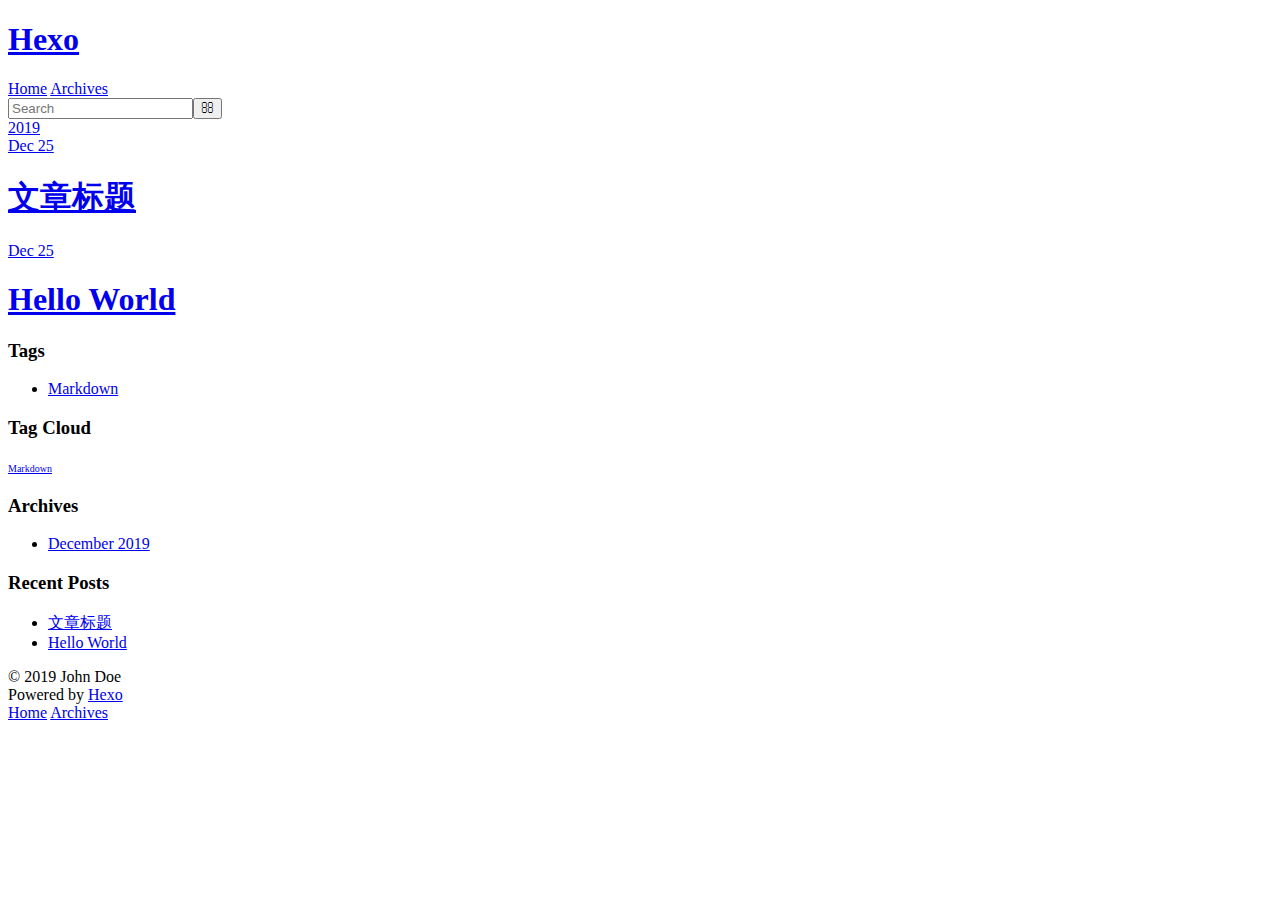
==== archives/index.html @ e7366631 "Site updated: 2019-12-25 13:35:30" ====
<!DOCTYPE html>
<html>
<head>
  <meta charset="utf-8">
  

  
  <title>Archives | Hexo</title>
  <meta name="viewport" content="width=device-width, initial-scale=1, maximum-scale=1">
  <meta property="og:type" content="website">
<meta property="og:title" content="Hexo">
<meta property="og:url" content="http://yoursite.com/archives/index.html">
<meta property="og:site_name" content="Hexo">
<meta property="og:locale" content="en_US">
<meta property="article:author" content="John Doe">
<meta name="twitter:card" content="summary">
  
    <link rel="alternate" href="/atom.xml" title="Hexo" type="application/atom+xml">
  
  
    <link rel="icon" href="/favicon.png">
  
  
    <link href="//fonts.googleapis.com/css?family=Source+Code+Pro" rel="stylesheet" type="text/css">
  
  
<link rel="stylesheet" href="/css/style.css">

<meta name="generator" content="Hexo 4.2.0"></head>

<body>
  <div id="container">
    <div id="wrap">
      <header id="header">
  <div id="banner"></div>
  <div id="header-outer" class="outer">
    <div id="header-title" class="inner">
      <h1 id="logo-wrap">
        <a href="/" id="logo">Hexo</a>
      </h1>
      
    </div>
    <div id="header-inner" class="inner">
      <nav id="main-nav">
        <a id="main-nav-toggle" class="nav-icon"></a>
        
          <a class="main-nav-link" href="/">Home</a>
        
          <a class="main-nav-link" href="/archives">Archives</a>
        
      </nav>
      <nav id="sub-nav">
        
          <a id="nav-rss-link" class="nav-icon" href="/atom.xml" title="RSS Feed"></a>
        
        <a id="nav-search-btn" class="nav-icon" title="Search"></a>
      </nav>
      <div id="search-form-wrap">
        <form action="//google.com/search" method="get" accept-charset="UTF-8" class="search-form"><input type="search" name="q" class="search-form-input" placeholder="Search"><button type="submit" class="search-form-submit">&#xF002;</button><input type="hidden" name="sitesearch" value="http://yoursite.com"></form>
      </div>
    </div>
  </div>
</header>
      <div class="outer">
        <section id="main">
  
  
    
    
      
      
      <section class="archives-wrap">
        <div class="archive-year-wrap">
          <a href="/archives/2019" class="archive-year">2019</a>
        </div>
        <div class="archives">
    
    <article class="archive-article archive-type-post">
  <div class="archive-article-inner">
    <header class="archive-article-header">
      <a href="/2019/12/25/%E6%96%87%E7%AB%A0%E6%A0%87%E9%A2%98/" class="archive-article-date">
  <time datetime="2019-12-25T21:21:12.000Z" itemprop="datePublished">Dec 25</time>
</a>
      
  
    <h1 itemprop="name">
      <a class="archive-article-title" href="/2019/12/25/%E6%96%87%E7%AB%A0%E6%A0%87%E9%A2%98/">文章标题</a>
    </h1>
  

    </header>
  </div>
</article>
  
    
    
    <article class="archive-article archive-type-post">
  <div class="archive-article-inner">
    <header class="archive-article-header">
      <a href="/2019/12/25/hello-world/" class="archive-article-date">
  <time datetime="2019-12-25T20:47:39.659Z" itemprop="datePublished">Dec 25</time>
</a>
      
  
    <h1 itemprop="name">
      <a class="archive-article-title" href="/2019/12/25/hello-world/">Hello World</a>
    </h1>
  

    </header>
  </div>
</article>
  
  
    </div></section>
  


</section>
        
          <aside id="sidebar">
  
    

  
    
  <div class="widget-wrap">
    <h3 class="widget-title">Tags</h3>
    <div class="widget">
      <ul class="tag-list" itemprop="keywords"><li class="tag-list-item"><a class="tag-list-link" href="/tags/Markdown/" rel="tag">Markdown</a></li></ul>
    </div>
  </div>


  
    
  <div class="widget-wrap">
    <h3 class="widget-title">Tag Cloud</h3>
    <div class="widget tagcloud">
      <a href="/tags/Markdown/" style="font-size: 10px;">Markdown</a>
    </div>
  </div>

  
    
  <div class="widget-wrap">
    <h3 class="widget-title">Archives</h3>
    <div class="widget">
      <ul class="archive-list"><li class="archive-list-item"><a class="archive-list-link" href="/archives/2019/12/">December 2019</a></li></ul>
    </div>
  </div>


  
    
  <div class="widget-wrap">
    <h3 class="widget-title">Recent Posts</h3>
    <div class="widget">
      <ul>
        
          <li>
            <a href="/2019/12/25/%E6%96%87%E7%AB%A0%E6%A0%87%E9%A2%98/">文章标题</a>
          </li>
        
          <li>
            <a href="/2019/12/25/hello-world/">Hello World</a>
          </li>
        
      </ul>
    </div>
  </div>

  
</aside>
        
      </div>
      <footer id="footer">
  
  <div class="outer">
    <div id="footer-info" class="inner">
      &copy; 2019 John Doe<br>
      Powered by <a href="http://hexo.io/" target="_blank">Hexo</a>
    </div>
  </div>
</footer>
    </div>
    <nav id="mobile-nav">
  
    <a href="/" class="mobile-nav-link">Home</a>
  
    <a href="/archives" class="mobile-nav-link">Archives</a>
  
</nav>
    

<script src="//ajax.googleapis.com/ajax/libs/jquery/2.0.3/jquery.min.js"></script>


  
<link rel="stylesheet" href="/fancybox/jquery.fancybox.css">

  
<script src="/fancybox/jquery.fancybox.pack.js"></script>




<script src="/js/script.js"></script>




  </div>
</body>
</html>
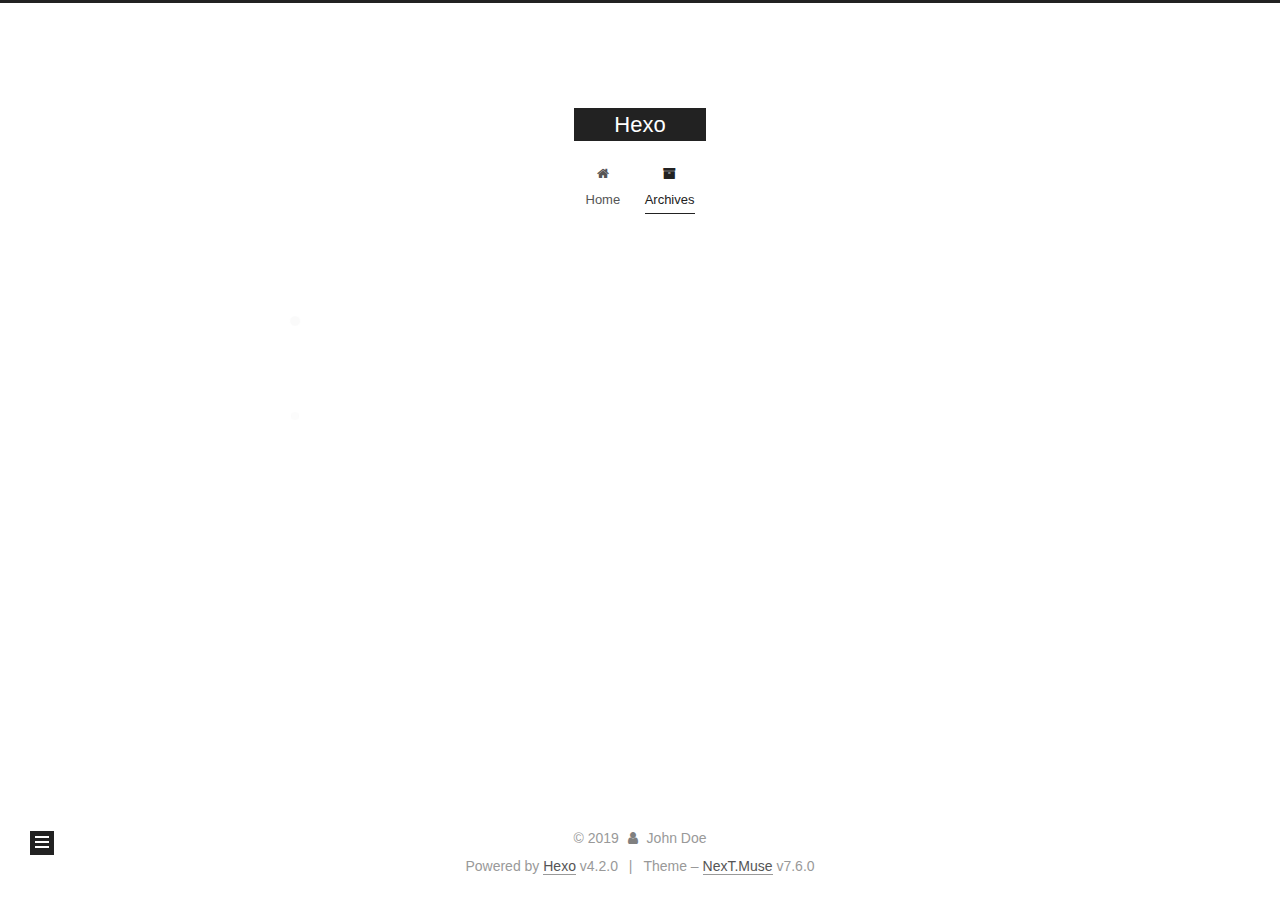
==== commit f74f28cd: "Site updated: 2019-12-25 22:09:09" ====
--- a/archives/index.html
+++ b/archives/index.html
@@ -1,12 +1,51 @@
 <!DOCTYPE html>
-<html>
+<html lang="en">
 <head>
-  <meta charset="utf-8">
-  
-
-  
-  <title>Archives | Hexo</title>
-  <meta name="viewport" content="width=device-width, initial-scale=1, maximum-scale=1">
+  <meta charset="UTF-8">
+<meta name="viewport" content="width=device-width, initial-scale=1, maximum-scale=2">
+<meta name="theme-color" content="#222">
+<meta name="generator" content="Hexo 4.2.0">
+  <link rel="apple-touch-icon" sizes="180x180" href="/images/apple-touch-icon-next.png">
+  <link rel="icon" type="image/png" sizes="32x32" href="/images/favicon-32x32-next.png">
+  <link rel="icon" type="image/png" sizes="16x16" href="/images/favicon-16x16-next.png">
+  <link rel="mask-icon" href="/images/logo.svg" color="#222">
+
+<link rel="stylesheet" href="/css/main.css">
+
+
+<link rel="stylesheet" href="/lib/font-awesome/css/font-awesome.min.css">
+
+
+<script id="hexo-configurations">
+  var NexT = window.NexT || {};
+  var CONFIG = {
+    hostname: new URL('http://yoursite.com').hostname,
+    root: '/',
+    scheme: 'Muse',
+    version: '7.6.0',
+    exturl: false,
+    sidebar: {"position":"left","display":"post","padding":18,"offset":12,"onmobile":false},
+    copycode: {"enable":false,"show_result":false,"style":null},
+    back2top: {"enable":true,"sidebar":false,"scrollpercent":false},
+    bookmark: {"enable":false,"color":"#222","save":"auto"},
+    fancybox: false,
+    mediumzoom: false,
+    lazyload: false,
+    pangu: false,
+    comments: {"style":"tabs","active":null,"storage":true,"lazyload":false,"nav":null},
+    algolia: {
+      appID: '',
+      apiKey: '',
+      indexName: '',
+      hits: {"per_page":10},
+      labels: {"input_placeholder":"Search for Posts","hits_empty":"We didn't find any results for the search: ${query}","hits_stats":"${hits} results found in ${time} ms"}
+    },
+    localsearch: {"enable":false,"trigger":"auto","top_n_per_article":1,"unescape":false,"preload":false},
+    path: '',
+    motion: {"enable":true,"async":false,"transition":{"post_block":"fadeIn","post_header":"slideDownIn","post_body":"slideDownIn","coll_header":"slideLeftIn","sidebar":"slideUpIn"}}
+  };
+</script>
+
   <meta property="og:type" content="website">
 <meta property="og:title" content="Hexo">
 <meta property="og:url" content="http://yoursite.com/archives/index.html">
@@ -14,202 +53,331 @@
 <meta property="og:locale" content="en_US">
 <meta property="article:author" content="John Doe">
 <meta name="twitter:card" content="summary">
-  
-    <link rel="alternate" href="/atom.xml" title="Hexo" type="application/atom+xml">
-  
-  
-    <link rel="icon" href="/favicon.png">
-  
-  
-    <link href="//fonts.googleapis.com/css?family=Source+Code+Pro" rel="stylesheet" type="text/css">
-  
-  
-<link rel="stylesheet" href="/css/style.css">
-
-<meta name="generator" content="Hexo 4.2.0"></head>
-
-<body>
-  <div id="container">
-    <div id="wrap">
-      <header id="header">
-  <div id="banner"></div>
-  <div id="header-outer" class="outer">
-    <div id="header-title" class="inner">
-      <h1 id="logo-wrap">
-        <a href="/" id="logo">Hexo</a>
-      </h1>
+
+<link rel="canonical" href="http://yoursite.com/archives/">
+
+
+<script id="page-configurations">
+  // https://hexo.io/docs/variables.html
+  CONFIG.page = {
+    sidebar: "",
+    isHome: false,
+    isPost: false
+  };
+</script>
+
+  <title>Archive | Hexo</title>
+  
+
+
+
+
+
+
+  <noscript>
+  <style>
+  .use-motion .brand,
+  .use-motion .menu-item,
+  .sidebar-inner,
+  .use-motion .post-block,
+  .use-motion .pagination,
+  .use-motion .comments,
+  .use-motion .post-header,
+  .use-motion .post-body,
+  .use-motion .collection-header { opacity: initial; }
+
+  .use-motion .site-title,
+  .use-motion .site-subtitle {
+    opacity: initial;
+    top: initial;
+  }
+
+  .use-motion .logo-line-before i { left: initial; }
+  .use-motion .logo-line-after i { right: initial; }
+  </style>
+</noscript>
+
+</head>
+
+<body itemscope itemtype="http://schema.org/WebPage">
+  <div class="container use-motion">
+    <div class="headband"></div>
+
+    <header class="header" itemscope itemtype="http://schema.org/WPHeader">
+      <div class="header-inner"><div class="site-brand-container">
+  <div class="site-meta">
+
+    <div>
+      <a href="/" class="brand" rel="start">
+        <span class="logo-line-before"><i></i></span>
+        <span class="site-title">Hexo</span>
+        <span class="logo-line-after"><i></i></span>
+      </a>
+    </div>
+  </div>
+
+  <div class="site-nav-toggle">
+    <div class="toggle" aria-label="Toggle navigation bar">
+      <span class="toggle-line toggle-line-first"></span>
+      <span class="toggle-line toggle-line-middle"></span>
+      <span class="toggle-line toggle-line-last"></span>
+    </div>
+  </div>
+</div>
+
+
+<nav class="site-nav">
+  
+  <ul id="menu" class="menu">
+        <li class="menu-item menu-item-home">
+
+    <a href="/" rel="section"><i class="fa fa-fw fa-home"></i>Home</a>
+
+  </li>
+        <li class="menu-item menu-item-archives">
+
+    <a href="/archives/" rel="section"><i class="fa fa-fw fa-archive"></i>Archives</a>
+
+  </li>
+  </ul>
+
+</nav>
+</div>
+    </header>
+
+    
+  <div class="back-to-top">
+    <i class="fa fa-arrow-up"></i>
+    <span>0%</span>
+  </div>
+
+
+    <main class="main">
+      <div class="main-inner">
+        <div class="content-wrap">
+          
+
+          <div class="content">
+            
+
+  
+  
+  
+  <div class="post-block">
+    <div class="posts-collapse">
+      <div class="collection-title">
+        <span class="collection-header">Um..! 2 posts in total. Keep on posting.</span>
+      </div>
+
       
-    </div>
-    <div id="header-inner" class="inner">
-      <nav id="main-nav">
-        <a id="main-nav-toggle" class="nav-icon"></a>
+    <div class="collection-year">
+      <h1 class="collection-header">2019</h1>
+    </div>
+
+  <article itemscope itemtype="http://schema.org/Article">
+    <header class="post-header">
+
+      <div class="post-meta">
+        <time itemprop="dateCreated"
+              datetime="2019-12-25T13:21:12-08:00"
+              content="2019-12-25">
+          12-25
+        </time>
+      </div>
+
+      <h2 class="post-title">
+          <a class="post-title-link" href="/2019/12/25/%E6%96%87%E7%AB%A0%E6%A0%87%E9%A2%98/" itemprop="url">
+            <span itemprop="name">文章标题</span>
+          </a>
+      </h2>
+
+    </header>
+  </article>
+
+  <article itemscope itemtype="http://schema.org/Article">
+    <header class="post-header">
+
+      <div class="post-meta">
+        <time itemprop="dateCreated"
+              datetime="2019-12-25T12:47:39-08:00"
+              content="2019-12-25">
+          12-25
+        </time>
+      </div>
+
+      <h2 class="post-title">
+          <a class="post-title-link" href="/2019/12/25/hello-world/" itemprop="url">
+            <span itemprop="name">Hello World</span>
+          </a>
+      </h2>
+
+    </header>
+  </article>
+
+
+    </div>
+  </div>
+  
+  
+  
+
+  
+
+
+
+          </div>
+          
+
+<script>
+  window.addEventListener('tabs:register', () => {
+    let activeClass = CONFIG.comments.activeClass;
+    if (CONFIG.comments.storage) {
+      activeClass = localStorage.getItem('comments_active') || activeClass;
+    }
+    if (activeClass) {
+      let activeTab = document.querySelector(`a[href="#comment-${activeClass}"]`);
+      if (activeTab) {
+        activeTab.click();
+      }
+    }
+  });
+  if (CONFIG.comments.storage) {
+    window.addEventListener('tabs:click', event => {
+      if (!event.target.matches('.tabs-comment .tab-content .tab-pane')) return;
+      let commentClass = event.target.classList[1];
+      localStorage.setItem('comments_active', commentClass);
+    });
+  }
+</script>
+
+        </div>
+          
+  
+  <div class="toggle sidebar-toggle">
+    <span class="toggle-line toggle-line-first"></span>
+    <span class="toggle-line toggle-line-middle"></span>
+    <span class="toggle-line toggle-line-last"></span>
+  </div>
+
+  <aside class="sidebar">
+    <div class="sidebar-inner">
+
+      <ul class="sidebar-nav motion-element">
+        <li class="sidebar-nav-toc">
+          Table of Contents
+        </li>
+        <li class="sidebar-nav-overview">
+          Overview
+        </li>
+      </ul>
+
+      <!--noindex-->
+      <div class="post-toc-wrap sidebar-panel">
+      </div>
+      <!--/noindex-->
+
+      <div class="site-overview-wrap sidebar-panel">
+        <div class="site-author motion-element" itemprop="author" itemscope itemtype="http://schema.org/Person">
+  <p class="site-author-name" itemprop="name">John Doe</p>
+  <div class="site-description" itemprop="description"></div>
+</div>
+<div class="site-state-wrap motion-element">
+  <nav class="site-state">
+      <div class="site-state-item site-state-posts">
+          <a href="/archives/">
         
-          <a class="main-nav-link" href="/">Home</a>
+          <span class="site-state-item-count">2</span>
+          <span class="site-state-item-name">posts</span>
+        </a>
+      </div>
+      <div class="site-state-item site-state-tags">
+        <span class="site-state-item-count">1</span>
+        <span class="site-state-item-name">tags</span>
+      </div>
+  </nav>
+</div>
+
+
+
+      </div>
+
+    </div>
+  </aside>
+  <div id="sidebar-dimmer"></div>
+
+
+      </div>
+    </main>
+
+    <footer class="footer">
+      <div class="footer-inner">
         
-          <a class="main-nav-link" href="/archives">Archives</a>
+
+<div class="copyright">
+  
+  &copy; 
+  <span itemprop="copyrightYear">2019</span>
+  <span class="with-love">
+    <i class="fa fa-user"></i>
+  </span>
+  <span class="author" itemprop="copyrightHolder">John Doe</span>
+</div>
+  <div class="powered-by">Powered by <a href="https://hexo.io/" class="theme-link" rel="noopener" target="_blank">Hexo</a> v4.2.0
+  </div>
+  <span class="post-meta-divider">|</span>
+  <div class="theme-info">Theme – <a href="https://muse.theme-next.org/" class="theme-link" rel="noopener" target="_blank">NexT.Muse</a> v7.6.0
+  </div>
+
         
-      </nav>
-      <nav id="sub-nav">
-        
-          <a id="nav-rss-link" class="nav-icon" href="/atom.xml" title="RSS Feed"></a>
-        
-        <a id="nav-search-btn" class="nav-icon" title="Search"></a>
-      </nav>
-      <div id="search-form-wrap">
-        <form action="//google.com/search" method="get" accept-charset="UTF-8" class="search-form"><input type="search" name="q" class="search-form-input" placeholder="Search"><button type="submit" class="search-form-submit">&#xF002;</button><input type="hidden" name="sitesearch" value="http://yoursite.com"></form>
-      </div>
-    </div>
-  </div>
-</header>
-      <div class="outer">
-        <section id="main">
-  
-  
-    
-    
-      
-      
-      <section class="archives-wrap">
-        <div class="archive-year-wrap">
-          <a href="/archives/2019" class="archive-year">2019</a>
-        </div>
-        <div class="archives">
-    
-    <article class="archive-article archive-type-post">
-  <div class="archive-article-inner">
-    <header class="archive-article-header">
-      <a href="/2019/12/25/%E6%96%87%E7%AB%A0%E6%A0%87%E9%A2%98/" class="archive-article-date">
-  <time datetime="2019-12-25T21:21:12.000Z" itemprop="datePublished">Dec 25</time>
-</a>
-      
-  
-    <h1 itemprop="name">
-      <a class="archive-article-title" href="/2019/12/25/%E6%96%87%E7%AB%A0%E6%A0%87%E9%A2%98/">文章标题</a>
-    </h1>
-  
-
-    </header>
-  </div>
-</article>
-  
-    
-    
-    <article class="archive-article archive-type-post">
-  <div class="archive-article-inner">
-    <header class="archive-article-header">
-      <a href="/2019/12/25/hello-world/" class="archive-article-date">
-  <time datetime="2019-12-25T20:47:39.659Z" itemprop="datePublished">Dec 25</time>
-</a>
-      
-  
-    <h1 itemprop="name">
-      <a class="archive-article-title" href="/2019/12/25/hello-world/">Hello World</a>
-    </h1>
-  
-
-    </header>
-  </div>
-</article>
-  
-  
-    </div></section>
-  
-
-
-</section>
-        
-          <aside id="sidebar">
-  
-    
-
-  
-    
-  <div class="widget-wrap">
-    <h3 class="widget-title">Tags</h3>
-    <div class="widget">
-      <ul class="tag-list" itemprop="keywords"><li class="tag-list-item"><a class="tag-list-link" href="/tags/Markdown/" rel="tag">Markdown</a></li></ul>
-    </div>
-  </div>
-
-
-  
-    
-  <div class="widget-wrap">
-    <h3 class="widget-title">Tag Cloud</h3>
-    <div class="widget tagcloud">
-      <a href="/tags/Markdown/" style="font-size: 10px;">Markdown</a>
-    </div>
-  </div>
-
-  
-    
-  <div class="widget-wrap">
-    <h3 class="widget-title">Archives</h3>
-    <div class="widget">
-      <ul class="archive-list"><li class="archive-list-item"><a class="archive-list-link" href="/archives/2019/12/">December 2019</a></li></ul>
-    </div>
-  </div>
-
-
-  
-    
-  <div class="widget-wrap">
-    <h3 class="widget-title">Recent Posts</h3>
-    <div class="widget">
-      <ul>
-        
-          <li>
-            <a href="/2019/12/25/%E6%96%87%E7%AB%A0%E6%A0%87%E9%A2%98/">文章标题</a>
-          </li>
-        
-          <li>
-            <a href="/2019/12/25/hello-world/">Hello World</a>
-          </li>
-        
-      </ul>
-    </div>
-  </div>
-
-  
-</aside>
-        
-      </div>
-      <footer id="footer">
-  
-  <div class="outer">
-    <div id="footer-info" class="inner">
-      &copy; 2019 John Doe<br>
-      Powered by <a href="http://hexo.io/" target="_blank">Hexo</a>
-    </div>
-  </div>
-</footer>
-    </div>
-    <nav id="mobile-nav">
-  
-    <a href="/" class="mobile-nav-link">Home</a>
-  
-    <a href="/archives" class="mobile-nav-link">Archives</a>
-  
-</nav>
-    
-
-<script src="//ajax.googleapis.com/ajax/libs/jquery/2.0.3/jquery.min.js"></script>
-
-
-  
-<link rel="stylesheet" href="/fancybox/jquery.fancybox.css">
-
-  
-<script src="/fancybox/jquery.fancybox.pack.js"></script>
-
-
-
-
-<script src="/js/script.js"></script>
-
-
-
-
-  </div>
+
+
+
+
+
+
+
+
+      </div>
+    </footer>
+  </div>
+
+  
+  <script src="/lib/anime.min.js"></script>
+  <script src="/lib/velocity/velocity.min.js"></script>
+  <script src="/lib/velocity/velocity.ui.min.js"></script>
+
+<script src="/js/utils.js"></script>
+
+<script src="/js/motion.js"></script>
+
+
+<script src="/js/schemes/muse.js"></script>
+
+
+<script src="/js/next-boot.js"></script>
+
+
+
+
+  
+
+
+
+
+
+
+
+
+
+
+
+
+
+
+
+  
+
+  
+
 </body>
-</html>+</html>
--- a/css/main.css
+++ b/css/main.css
@@ -0,0 +1,2277 @@
+html {
+  line-height: 1.15; /* 1 */
+  -webkit-text-size-adjust: 100%; /* 2 */
+}
+body {
+  margin: 0;
+}
+main {
+  display: block;
+}
+h1 {
+  font-size: 2em;
+  margin: 0.67em 0;
+}
+hr {
+  box-sizing: content-box; /* 1 */
+  height: 0; /* 1 */
+  overflow: visible; /* 2 */
+}
+pre {
+  font-family: monospace, monospace; /* 1 */
+  font-size: 1em; /* 2 */
+}
+a {
+  background: transparent;
+}
+abbr[title] {
+  border-bottom: none; /* 1 */
+  text-decoration: underline; /* 2 */
+  text-decoration: underline dotted; /* 2 */
+}
+b,
+strong {
+  font-weight: bolder;
+}
+code,
+kbd,
+samp {
+  font-family: monospace, monospace; /* 1 */
+  font-size: 1em; /* 2 */
+}
+small {
+  font-size: 80%;
+}
+sub,
+sup {
+  font-size: 75%;
+  line-height: 0;
+  position: relative;
+  vertical-align: baseline;
+}
+sub {
+  bottom: -0.25em;
+}
+sup {
+  top: -0.5em;
+}
+img {
+  border-style: none;
+}
+button,
+input,
+optgroup,
+select,
+textarea {
+  font-family: inherit; /* 1 */
+  font-size: 100%; /* 1 */
+  line-height: 1.15; /* 1 */
+  margin: 0; /* 2 */
+}
+button,
+input {
+/* 1 */
+  overflow: visible;
+}
+button,
+select {
+/* 1 */
+  text-transform: none;
+}
+button,
+[type='button'],
+[type='reset'],
+[type='submit'] {
+  -webkit-appearance: button;
+}
+button::-moz-focus-inner,
+[type='button']::-moz-focus-inner,
+[type='reset']::-moz-focus-inner,
+[type='submit']::-moz-focus-inner {
+  border-style: none;
+  padding: 0;
+}
+button:-moz-focusring,
+[type='button']:-moz-focusring,
+[type='reset']:-moz-focusring,
+[type='submit']:-moz-focusring {
+  outline: 1px dotted ButtonText;
+}
+fieldset {
+  padding: 0.35em 0.75em 0.625em;
+}
+legend {
+  box-sizing: border-box; /* 1 */
+  color: inherit; /* 2 */
+  display: table; /* 1 */
+  max-width: 100%; /* 1 */
+  padding: 0; /* 3 */
+  white-space: normal; /* 1 */
+}
+progress {
+  vertical-align: baseline;
+}
+textarea {
+  overflow: auto;
+}
+[type='checkbox'],
+[type='radio'] {
+  box-sizing: border-box; /* 1 */
+  padding: 0; /* 2 */
+}
+[type='number']::-webkit-inner-spin-button,
+[type='number']::-webkit-outer-spin-button {
+  height: auto;
+}
+[type='search'] {
+  outline-offset: -2px; /* 2 */
+  -webkit-appearance: textfield; /* 1 */
+}
+[type='search']::-webkit-search-decoration {
+  -webkit-appearance: none;
+}
+::-webkit-file-upload-button {
+  font: inherit; /* 2 */
+  -webkit-appearance: button; /* 1 */
+}
+details {
+  display: block;
+}
+summary {
+  display: list-item;
+}
+template {
+  display: none;
+}
+[hidden] {
+  display: none;
+}
+::selection {
+  background: #262a30;
+  color: #fff;
+}
+html,
+body {
+  height: 100%;
+}
+body {
+  background: #fff;
+  color: #555;
+  font-family: 'Lato', "PingFang SC", "Microsoft YaHei", sans-serif;
+  font-size: 1em;
+  line-height: 2;
+}
+@media (max-width: 991px) {
+  body {
+    padding-left: 0 !important;
+    padding-right: 0 !important;
+  }
+}
+h1,
+h2,
+h3,
+h4,
+h5,
+h6 {
+  font-family: 'Lato', "PingFang SC", "Microsoft YaHei", sans-serif;
+  font-weight: bold;
+  line-height: 1.5;
+  margin: 20px 0 15px;
+}
+h1 {
+  font-size: 1.5em;
+}
+h2 {
+  font-size: 1.375em;
+}
+h3 {
+  font-size: 1.25em;
+}
+h4 {
+  font-size: 1.125em;
+}
+h5 {
+  font-size: 1em;
+}
+h6 {
+  font-size: 0.875em;
+}
+p {
+  margin: 0 0 20px 0;
+}
+a,
+span.exturl {
+  border-bottom: 1px solid #999;
+  color: #555;
+  outline: 0;
+  text-decoration: none;
+  overflow-wrap: break-word;
+  word-wrap: break-word;
+  cursor: pointer;
+}
+a:hover,
+span.exturl:hover {
+  border-bottom-color: #222;
+  color: #222;
+}
+iframe,
+img,
+video {
+  display: block;
+  margin-left: auto;
+  margin-right: auto;
+  max-width: 100%;
+}
+hr {
+  background-color: #ddd;
+  background-image: repeating-linear-gradient(-45deg, #fff, #fff 4px, transparent 4px, transparent 8px);
+  border: 0;
+  height: 3px;
+  margin: 40px 0;
+}
+blockquote {
+  border-left: 4px solid #ddd;
+  color: #666;
+  margin: 0;
+  padding: 0 15px;
+}
+blockquote cite::before {
+  content: '-';
+  padding: 0 5px;
+}
+dt {
+  font-weight: 700;
+}
+dd {
+  margin: 0;
+  padding: 0;
+}
+kbd {
+  background-color: #f5f5f5;
+  background-image: linear-gradient(#eee, #fff, #eee);
+  border: 1px solid #ccc;
+  border-radius: 0.2em;
+  box-shadow: 0.1em 0.1em 0.2em rgba(0,0,0,0.1);
+  font-family: inherit;
+  padding: 0.1em 0.3em;
+  white-space: nowrap;
+}
+.table-container {
+  -webkit-overflow-scrolling: touch;
+  overflow: auto;
+}
+table {
+  border-collapse: collapse;
+  border-spacing: 0;
+  font-size: 0.875em;
+  margin: 0 0 20px 0;
+  width: 100%;
+}
+tbody tr:nth-of-type(odd) {
+  background: #f9f9f9;
+}
+tbody tr:hover {
+  background: #f5f5f5;
+}
+caption,
+th,
+td {
+  font-weight: normal;
+  padding: 8px;
+  text-align: left;
+  vertical-align: middle;
+}
+th,
+td {
+  border: 1px solid #ddd;
+  border-bottom: 3px solid #ddd;
+}
+th {
+  font-weight: 700;
+  padding-bottom: 10px;
+}
+td {
+  border-bottom-width: 1px;
+}
+.btn {
+  background: #222;
+  border: 2px solid #222;
+  border-radius: 0;
+  color: #fff;
+  display: inline-block;
+  font-size: 0.875em;
+  line-height: 2;
+  padding: 0 20px;
+  text-decoration: none;
+  transition-property: background-color;
+  transition-delay: 0s;
+  transition-duration: 0.2s;
+  transition-timing-function: ease-in-out;
+}
+.btn:hover {
+  background: #fff;
+  border-color: #222;
+  color: #222;
+}
+.btn + .btn {
+  margin: 0 0 8px 8px;
+}
+.btn .fa-fw {
+  text-align: left;
+  width: 1.285714285714286em;
+}
+.toggle {
+  line-height: 0;
+}
+.toggle .toggle-line {
+  background: #fff;
+  display: inline-block;
+  height: 2px;
+  left: 0;
+  position: relative;
+  top: 0;
+  transition: all 0.4s;
+  vertical-align: top;
+  width: 100%;
+}
+.toggle .toggle-line:not(:first-child) {
+  margin-top: 3px;
+}
+.toggle.toggle-arrow .toggle-line-first {
+  left: 50%;
+  top: 2px;
+  transform: rotate(45deg);
+  width: 50%;
+}
+.toggle.toggle-arrow .toggle-line-middle {
+  left: 2px;
+  width: 90%;
+}
+.toggle.toggle-arrow .toggle-line-last {
+  left: 50%;
+  top: -2px;
+  transform: rotate(-45deg);
+  width: 50%;
+}
+.toggle.toggle-close .toggle-line-first {
+  transform: rotate(-45deg);
+  top: 5px;
+}
+.toggle.toggle-close .toggle-line-middle {
+  opacity: 0;
+}
+.toggle.toggle-close .toggle-line-last {
+  transform: rotate(45deg);
+  top: -5px;
+}
+.highlight,
+pre {
+  background: #f7f7f7;
+  color: #4d4d4c;
+  line-height: 1.6;
+  margin: 0 auto 20px;
+}
+pre,
+code {
+  font-family: consolas, Menlo, monospace, "PingFang SC", "Microsoft YaHei";
+}
+code {
+  background: #eee;
+  border-radius: 3px;
+  color: #555;
+  padding: 2px 4px;
+  overflow-wrap: break-word;
+  word-wrap: break-word;
+}
+.highlight *::selection {
+  background: #d6d6d6;
+}
+.highlight pre {
+  border: 0;
+  margin: 0;
+  padding: 10px 0;
+}
+.highlight table {
+  border: 0;
+  margin: 0;
+  width: auto;
+}
+.highlight td {
+  border: 0;
+  padding: 0;
+}
+.highlight figcaption {
+  background: #eee;
+  color: #4d4d4c;
+  font-size: 0.875em;
+  line-height: 1.2;
+  padding: 0.5em;
+}
+.highlight figcaption::before,
+.highlight figcaption::after {
+  content: ' ';
+  display: table;
+}
+.highlight figcaption::after {
+  clear: both;
+}
+.highlight figcaption a {
+  color: #4d4d4c;
+  float: right;
+}
+.highlight figcaption a:hover {
+  border-bottom-color: #4d4d4c;
+}
+.highlight .gutter {
+  -moz-user-select: none;
+  -ms-user-select: none;
+  -webkit-user-select: none;
+  user-select: none;
+}
+.highlight .gutter pre {
+  background: #eff2f3;
+  color: #869194;
+  padding-left: 10px;
+  padding-right: 10px;
+  text-align: right;
+}
+.highlight .code pre {
+  background: #f7f7f7;
+  padding-left: 10px;
+  width: 100%;
+}
+.gist table {
+  width: auto;
+}
+.gist table td {
+  border: 0;
+}
+pre {
+  overflow: auto;
+  padding: 10px;
+}
+pre code {
+  background: none;
+  color: #4d4d4c;
+  font-size: 0.875em;
+  padding: 0;
+  text-shadow: none;
+}
+pre .deletion {
+  background: #fdd;
+}
+pre .addition {
+  background: #dfd;
+}
+pre .meta {
+  color: #eab700;
+  -moz-user-select: none;
+  -ms-user-select: none;
+  -webkit-user-select: none;
+  user-select: none;
+}
+pre .comment {
+  color: #8e908c;
+}
+pre .variable,
+pre .attribute,
+pre .tag,
+pre .name,
+pre .regexp,
+pre .ruby .constant,
+pre .xml .tag .title,
+pre .xml .pi,
+pre .xml .doctype,
+pre .html .doctype,
+pre .css .id,
+pre .css .class,
+pre .css .pseudo {
+  color: #c82829;
+}
+pre .number,
+pre .preprocessor,
+pre .built_in,
+pre .builtin-name,
+pre .literal,
+pre .params,
+pre .constant,
+pre .command {
+  color: #f5871f;
+}
+pre .ruby .class .title,
+pre .css .rules .attribute,
+pre .string,
+pre .symbol,
+pre .value,
+pre .inheritance,
+pre .header,
+pre .ruby .symbol,
+pre .xml .cdata,
+pre .special,
+pre .formula {
+  color: #718c00;
+}
+pre .title,
+pre .css .hexcolor {
+  color: #3e999f;
+}
+pre .function,
+pre .python .decorator,
+pre .python .title,
+pre .ruby .function .title,
+pre .ruby .title .keyword,
+pre .perl .sub,
+pre .javascript .title,
+pre .coffeescript .title {
+  color: #4271ae;
+}
+pre .keyword,
+pre .javascript .function {
+  color: #8959a8;
+}
+.blockquote-center {
+  border-left: none;
+  margin: 40px 0;
+  padding: 0;
+  position: relative;
+  text-align: center;
+}
+.blockquote-center::before,
+.blockquote-center::after {
+  background-repeat: no-repeat;
+  background-size: 22px 22px;
+  content: ' ';
+  display: block;
+  height: 24px;
+  opacity: 0.2;
+  position: absolute;
+  width: 100%;
+}
+.blockquote-center::before {
+  background-image: url("../images/quote-l.svg");
+  background-position: 0 -6px;
+  border-top: 1px solid #ccc;
+  top: -20px;
+}
+.blockquote-center::after {
+  background-image: url("../images/quote-r.svg");
+  background-position: 100% 8px;
+  border-bottom: 1px solid #ccc;
+  bottom: -20px;
+}
+.blockquote-center p,
+.blockquote-center div {
+  text-align: center;
+}
+.post-body .group-picture img {
+  margin: 0 auto;
+  padding: 0 3px;
+}
+.group-picture-row {
+  margin-bottom: 6px;
+  overflow: hidden;
+}
+.group-picture-column {
+  float: left;
+  margin-bottom: 10px;
+}
+.post-body .label {
+  display: inline;
+  padding: 0 2px;
+}
+.post-body .label.default {
+  background: #f0f0f0;
+}
+.post-body .label.primary {
+  background: #efe6f7;
+}
+.post-body .label.info {
+  background: #e5f2f8;
+}
+.post-body .label.success {
+  background: #e7f4e9;
+}
+.post-body .label.warning {
+  background: #fcf6e1;
+}
+.post-body .label.danger {
+  background: #fae8eb;
+}
+.post-body .tabs {
+  margin-bottom: 20px;
+}
+.post-body .tabs,
+.tabs-comment {
+  display: block;
+  padding-top: 10px;
+  position: relative;
+}
+.post-body .tabs ul.nav-tabs,
+.tabs-comment ul.nav-tabs {
+  display: flex;
+  flex-wrap: wrap;
+  margin: 0;
+  margin-bottom: -1px;
+  padding: 0;
+}
+@media (max-width: 413px) {
+  .post-body .tabs ul.nav-tabs,
+  .tabs-comment ul.nav-tabs {
+    display: block;
+    margin-bottom: 5px;
+  }
+}
+.post-body .tabs ul.nav-tabs li.tab,
+.tabs-comment ul.nav-tabs li.tab {
+  background: #fff;
+  border-bottom: 1px solid #ddd;
+  border-left: 1px solid transparent;
+  border-right: 1px solid transparent;
+  border-top: 3px solid transparent;
+  flex-grow: 1;
+  list-style-type: none;
+  border-radius: 0 0 0 0;
+}
+@media (max-width: 413px) {
+  .post-body .tabs ul.nav-tabs li.tab,
+  .tabs-comment ul.nav-tabs li.tab {
+    border-bottom: 1px solid transparent;
+    border-left: 3px solid transparent;
+    border-right: 1px solid transparent;
+    border-top: 1px solid transparent;
+  }
+}
+@media (max-width: 413px) {
+  .post-body .tabs ul.nav-tabs li.tab,
+  .tabs-comment ul.nav-tabs li.tab {
+    border-radius: 0;
+  }
+}
+.post-body .tabs ul.nav-tabs li.tab a,
+.tabs-comment ul.nav-tabs li.tab a {
+  border-bottom: initial;
+  display: block;
+  line-height: 1.8;
+  outline: 0;
+  padding: 0.25em 0.75em;
+  text-align: center;
+  transition-delay: 0s;
+  transition-duration: 0.2s;
+  transition-timing-function: ease-out;
+}
+.post-body .tabs ul.nav-tabs li.tab a i,
+.tabs-comment ul.nav-tabs li.tab a i {
+  width: 1.285714285714286em;
+}
+.post-body .tabs ul.nav-tabs li.tab.active,
+.tabs-comment ul.nav-tabs li.tab.active {
+  border-bottom: 1px solid transparent;
+  border-left: 1px solid #ddd;
+  border-right: 1px solid #ddd;
+  border-top: 3px solid #fc6423;
+}
+@media (max-width: 413px) {
+  .post-body .tabs ul.nav-tabs li.tab.active,
+  .tabs-comment ul.nav-tabs li.tab.active {
+    border-bottom: 1px solid #ddd;
+    border-left: 3px solid #fc6423;
+    border-right: 1px solid #ddd;
+    border-top: 1px solid #ddd;
+  }
+}
+.post-body .tabs ul.nav-tabs li.tab.active a,
+.tabs-comment ul.nav-tabs li.tab.active a {
+  color: #555;
+  cursor: default;
+}
+.post-body .tabs .tab-content .tab-pane,
+.tabs-comment .tab-content .tab-pane {
+  border: 1px solid #ddd;
+  padding: 20px 20px 0 20px;
+  border-radius: 0;
+}
+.post-body .tabs .tab-content .tab-pane:not(.active),
+.tabs-comment .tab-content .tab-pane:not(.active) {
+  display: none;
+}
+.post-body .tabs .tab-content .tab-pane.active,
+.tabs-comment .tab-content .tab-pane.active {
+  display: block;
+}
+.post-body .tabs .tab-content .tab-pane.active:nth-of-type(1),
+.tabs-comment .tab-content .tab-pane.active:nth-of-type(1) {
+  border-radius: 0 0 0 0;
+}
+@media (max-width: 413px) {
+  .post-body .tabs .tab-content .tab-pane.active:nth-of-type(1),
+  .tabs-comment .tab-content .tab-pane.active:nth-of-type(1) {
+    border-radius: 0;
+  }
+}
+.post-body .note {
+  border-radius: 3px;
+  margin-bottom: 20px;
+  padding: 15px;
+  position: relative;
+  border: 1px solid #eee;
+  border-left-width: 5px;
+}
+.post-body .note h2,
+.post-body .note h3,
+.post-body .note h4,
+.post-body .note h5,
+.post-body .note h6 {
+  margin-top: 0;
+  border-bottom: initial;
+  margin-bottom: 0;
+  padding-top: 0;
+}
+.post-body .note p:first-child,
+.post-body .note ul:first-child,
+.post-body .note ol:first-child,
+.post-body .note table:first-child,
+.post-body .note pre:first-child,
+.post-body .note blockquote:first-child,
+.post-body .note img:first-child {
+  margin-top: 0;
+}
+.post-body .note p:last-child,
+.post-body .note ul:last-child,
+.post-body .note ol:last-child,
+.post-body .note table:last-child,
+.post-body .note pre:last-child,
+.post-body .note blockquote:last-child,
+.post-body .note img:last-child {
+  margin-bottom: 0;
+}
+.post-body .note.default {
+  border-left-color: #777;
+}
+.post-body .note.default h2,
+.post-body .note.default h3,
+.post-body .note.default h4,
+.post-body .note.default h5,
+.post-body .note.default h6 {
+  color: #777;
+}
+.post-body .note.primary {
+  border-left-color: #6f42c1;
+}
+.post-body .note.primary h2,
+.post-body .note.primary h3,
+.post-body .note.primary h4,
+.post-body .note.primary h5,
+.post-body .note.primary h6 {
+  color: #6f42c1;
+}
+.post-body .note.info {
+  border-left-color: #428bca;
+}
+.post-body .note.info h2,
+.post-body .note.info h3,
+.post-body .note.info h4,
+.post-body .note.info h5,
+.post-body .note.info h6 {
+  color: #428bca;
+}
+.post-body .note.success {
+  border-left-color: #5cb85c;
+}
+.post-body .note.success h2,
+.post-body .note.success h3,
+.post-body .note.success h4,
+.post-body .note.success h5,
+.post-body .note.success h6 {
+  color: #5cb85c;
+}
+.post-body .note.warning {
+  border-left-color: #f0ad4e;
+}
+.post-body .note.warning h2,
+.post-body .note.warning h3,
+.post-body .note.warning h4,
+.post-body .note.warning h5,
+.post-body .note.warning h6 {
+  color: #f0ad4e;
+}
+.post-body .note.danger {
+  border-left-color: #d9534f;
+}
+.post-body .note.danger h2,
+.post-body .note.danger h3,
+.post-body .note.danger h4,
+.post-body .note.danger h5,
+.post-body .note.danger h6 {
+  color: #d9534f;
+}
+.pagination .prev,
+.pagination .next,
+.pagination .page-number,
+.pagination .space {
+  display: inline-block;
+  margin: 0 10px;
+  padding: 0 11px;
+  position: relative;
+  top: -1px;
+}
+@media (max-width: 767px) {
+  .pagination .prev,
+  .pagination .next,
+  .pagination .page-number,
+  .pagination .space {
+    margin: 0 5px;
+  }
+}
+.pagination {
+  border-top: 1px solid #eee;
+  margin: 120px 0 0;
+  text-align: center;
+}
+.pagination .prev,
+.pagination .next,
+.pagination .page-number {
+  border-bottom: 0;
+  border-top: 1px solid #eee;
+  transition-property: border-color;
+  transition-delay: 0s;
+  transition-duration: 0.2s;
+  transition-timing-function: ease-in-out;
+}
+.pagination .prev:hover,
+.pagination .next:hover,
+.pagination .page-number:hover {
+  border-top-color: #222;
+}
+.pagination .space {
+  margin: 0;
+  padding: 0;
+}
+.pagination .prev {
+  margin-left: 0;
+}
+.pagination .next {
+  margin-right: 0;
+}
+.pagination .page-number.current {
+  background: #ccc;
+  border-top-color: #ccc;
+  color: #fff;
+}
+@media (max-width: 767px) {
+  .pagination {
+    border-top: none;
+  }
+  .pagination .prev,
+  .pagination .next,
+  .pagination .page-number {
+    border-bottom: 1px solid #eee;
+    border-top: 0;
+    margin-bottom: 10px;
+    padding: 0 10px;
+  }
+  .pagination .prev:hover,
+  .pagination .next:hover,
+  .pagination .page-number:hover {
+    border-bottom-color: #222;
+  }
+}
+.comments {
+  margin: 60px 20px 0;
+  overflow: hidden;
+}
+.comment-button-group {
+  display: flex;
+  flex-wrap: wrap-reverse;
+  justify-content: center;
+  margin: 1em 0;
+}
+.comment-button-group .comment-button {
+  margin: 0.1em 0.2em;
+}
+.comment-button-group .comment-button.active {
+  background: #fff;
+  border-color: #222;
+  color: #222;
+}
+.comment-position {
+  display: none;
+}
+.comment-position.active {
+  display: block;
+}
+.tabs-comment {
+  background: #fff;
+  margin-top: 4em;
+  padding-top: 0;
+}
+.tabs-comment .comments {
+  border: 0;
+  box-shadow: none;
+  margin-top: 0;
+  padding-top: 0;
+}
+.container {
+  min-height: 100%;
+  position: relative;
+}
+.main-inner {
+  margin: 0 auto;
+  width: 700px;
+}
+@media (min-width: 1200px) {
+  .main-inner {
+    width: 800px;
+  }
+}
+@media (min-width: 1600px) {
+  .main-inner {
+    width: 900px;
+  }
+}
+.header {
+  background: transparent;
+}
+.header-inner {
+  margin: 0 auto;
+  position: relative;
+  width: 700px;
+}
+@media (min-width: 1200px) {
+  .header-inner {
+    width: 800px;
+  }
+}
+@media (min-width: 1600px) {
+  .header-inner {
+    width: 900px;
+  }
+}
+.headband {
+  background: #222;
+  height: 3px;
+}
+.site-meta {
+  margin: 0;
+  text-align: center;
+}
+@media (max-width: 767px) {
+  .site-meta {
+    text-align: center;
+  }
+}
+.brand {
+  background: #222;
+  border-bottom: none;
+  color: #fff;
+  display: inline-block;
+  line-height: 1.375em;
+  padding: 0 40px;
+  position: relative;
+}
+.brand:hover {
+  color: #fff;
+}
+.site-title {
+  display: inline-block;
+  font-family: 'Lato', "PingFang SC", "Microsoft YaHei", sans-serif;
+  font-size: 1.375em;
+  font-weight: normal;
+  line-height: 1.5;
+  vertical-align: top;
+}
+.site-subtitle {
+  color: #999;
+  font-size: 0.8125em;
+  margin-top: 10px;
+}
+.use-motion .brand {
+  opacity: 0;
+}
+.use-motion .site-title,
+.use-motion .site-subtitle,
+.use-motion .custom-logo-image {
+  opacity: 0;
+  position: relative;
+  top: -10px;
+}
+.site-nav-toggle {
+  display: none;
+  left: 10px;
+  position: absolute;
+}
+@media (max-width: 767px) {
+  .site-nav-toggle {
+    display: block;
+  }
+}
+.site-nav-toggle .toggle {
+  background: transparent;
+  border: 0;
+  margin-top: 2px;
+  padding: 10px;
+  width: 22px;
+}
+.site-nav-toggle .toggle .toggle-line {
+  background: #555;
+  border-radius: 1px;
+}
+.site-nav {
+  display: block;
+}
+@media (max-width: 767px) {
+  .site-nav {
+    clear: both;
+    display: none;
+  }
+}
+.site-nav.site-nav-on {
+  display: block;
+}
+.menu {
+  margin-top: 20px;
+  padding-left: 0;
+  text-align: center;
+}
+.menu-item {
+  display: inline-block;
+  list-style: none;
+  margin: 0 10px;
+}
+@media (max-width: 767px) {
+  .menu-item {
+    margin-top: 10px;
+  }
+}
+.menu-item a,
+.menu-item span.exturl {
+  border-bottom: 0;
+  display: block;
+  font-size: 0.8125em;
+  transition-property: border-color;
+  transition-delay: 0s;
+  transition-duration: 0.2s;
+  transition-timing-function: ease-in-out;
+}
+@media (hover: none) {
+  .menu-item a:hover,
+  .menu-item span.exturl:hover {
+    border-bottom-color: transparent !important;
+  }
+}
+.menu-item .fa {
+  margin-right: 8px;
+}
+.menu-item .badge {
+  display: inline-block;
+  font-weight: 700;
+  line-height: 1;
+  margin-left: 0.35em;
+  margin-top: 0.35em;
+  text-align: center;
+  white-space: nowrap;
+}
+@media (max-width: 767px) {
+  .menu-item .badge {
+    float: right;
+    margin-left: 0;
+  }
+}
+.use-motion .menu-item {
+  opacity: 0;
+}
+.sidebar {
+  background: #222;
+  bottom: 0;
+  box-shadow: inset 0 2px 6px #000;
+  position: fixed;
+  top: 0;
+  z-index: 1200;
+}
+.sidebar a,
+.sidebar span.exturl {
+  border-bottom-color: #555;
+  color: #999;
+}
+.sidebar a:hover,
+.sidebar span.exturl:hover {
+  border-bottom-color: #eee;
+  color: #eee;
+}
+@media (max-width: 991px) {
+  .sidebar {
+    display: none;
+  }
+}
+.sidebar-inner {
+  color: #999;
+  padding: 18px 10px;
+  text-align: center;
+}
+.site-overview-wrap {
+  overflow-x: hidden;
+  overflow-y: auto;
+}
+.cc-license {
+  margin-top: 10px;
+  text-align: center;
+}
+.cc-license .cc-opacity {
+  border-bottom: none;
+  opacity: 0.7;
+}
+.cc-license .cc-opacity:hover {
+  opacity: 0.9;
+}
+.cc-license img {
+  display: inline-block;
+}
+.site-author-image {
+  border: 2px solid #333;
+  display: block;
+  height: auto;
+  margin: 0 auto;
+  max-width: 96px;
+  padding: 2px;
+}
+.site-author-name {
+  color: #f5f5f5;
+  font-weight: normal;
+  margin: 5px 0 0;
+  text-align: center;
+}
+.site-description {
+  color: #999;
+  font-size: 1em;
+  margin-top: 5px;
+  text-align: center;
+}
+.links-of-author {
+  margin-top: 15px;
+}
+.links-of-author a,
+.links-of-author span.exturl {
+  border-bottom-color: #555;
+  display: inline-block;
+  font-size: 0.8125em;
+  margin-bottom: 10px;
+  margin-right: 10px;
+  vertical-align: middle;
+}
+.links-of-author a::before,
+.links-of-author span.exturl::before {
+  background: #ffab03;
+  border-radius: 50%;
+  content: ' ';
+  display: inline-block;
+  height: 4px;
+  margin-right: 3px;
+  vertical-align: middle;
+  width: 4px;
+}
+.sidebar-button {
+  margin-top: 15px;
+}
+.sidebar-button a {
+  border: 1px solid #fc6423;
+  border-radius: 4px;
+  color: #fc6423;
+  display: inline-block;
+  padding: 0 15px;
+}
+.sidebar-button a .fa {
+  margin-right: 5px;
+}
+.sidebar-button a:hover {
+  background: #fc6423;
+  border: 1px solid #fc6423;
+  color: #fff;
+}
+.sidebar-button a:hover .fa {
+  color: #fff;
+}
+.links-of-blogroll {
+  font-size: 0.8125em;
+  margin-top: 10px;
+}
+.links-of-blogroll-title {
+  font-size: 0.875em;
+  font-weight: 600;
+  margin-top: 0;
+}
+.links-of-blogroll-list {
+  list-style: none;
+  margin: 0;
+  padding: 0;
+}
+.links-of-blogroll-item {
+  padding: 2px 10px;
+}
+.links-of-blogroll-item a,
+.links-of-blogroll-item span.exturl {
+  box-sizing: border-box;
+  display: inline-block;
+  max-width: 280px;
+  overflow: hidden;
+  text-overflow: ellipsis;
+  white-space: nowrap;
+}
+#sidebar-dimmer {
+  display: none;
+}
+@media (max-width: 767px) {
+  #sidebar-dimmer {
+    background: #000;
+    display: block;
+    height: 100%;
+    left: 100%;
+    opacity: 0;
+    position: fixed;
+    top: 0;
+    width: 100%;
+    z-index: 1100;
+  }
+  .sidebar-active + #sidebar-dimmer {
+    opacity: 0.7;
+    transform: translateX(-100%);
+    transition: opacity 0.5s;
+  }
+}
+.sidebar-nav {
+  margin: 0;
+  padding-bottom: 20px;
+  padding-left: 0;
+}
+.sidebar-nav li {
+  border-bottom: 1px solid transparent;
+  color: #555;
+  cursor: pointer;
+  display: inline-block;
+  font-size: 0.875em;
+}
+.sidebar-nav li.sidebar-nav-overview {
+  margin-left: 10px;
+}
+.sidebar-nav li:hover {
+  color: #f5f5f5;
+}
+.sidebar-nav .sidebar-nav-active {
+  border-bottom-color: #87daff;
+  color: #87daff;
+}
+.sidebar-nav .sidebar-nav-active:hover {
+  color: #87daff;
+}
+.sidebar-panel {
+  display: none;
+}
+.sidebar-panel-active {
+  display: block;
+}
+.sidebar-toggle {
+  background: #222;
+  bottom: 45px;
+  cursor: pointer;
+  height: 14px;
+  left: 30px;
+  padding: 5px;
+  position: fixed;
+  width: 14px;
+  z-index: 1300;
+}
+@media (max-width: 991px) {
+  .sidebar-toggle {
+    left: 20px;
+    opacity: 0.8;
+    display: none;
+  }
+}
+.sidebar-toggle:hover .toggle-line {
+  background: #87daff;
+}
+.post-toc-wrap {
+  overflow-x: hidden;
+  overflow-y: auto;
+}
+.post-toc {
+  font-size: 0.875em;
+}
+.post-toc ol {
+  list-style: none;
+  margin: 0;
+  padding: 0 2px 5px 10px;
+  text-align: left;
+}
+.post-toc ol > ol {
+  padding-left: 0;
+}
+.post-toc ol a {
+  border-bottom-color: #555;
+  color: #999;
+  transition-property: all;
+  transition-delay: 0s;
+  transition-duration: 0.2s;
+  transition-timing-function: ease-in-out;
+}
+.post-toc ol a:hover {
+  border-bottom-color: #ccc;
+  color: #ccc;
+}
+.post-toc .nav-item {
+  line-height: 1.8;
+  overflow: hidden;
+  text-overflow: ellipsis;
+  white-space: nowrap;
+}
+.post-toc .nav .nav-child {
+  display: none;
+}
+.post-toc .nav .active > .nav-child {
+  display: block;
+}
+.post-toc .nav .active-current > .nav-child {
+  display: block;
+}
+.post-toc .nav .active-current > .nav-child > .nav-item {
+  display: block;
+}
+.post-toc .nav .active > a {
+  border-bottom-color: #87daff;
+  color: #87daff;
+}
+.post-toc .nav .active-current > a {
+  color: #87daff;
+}
+.post-toc .nav .active-current > a:hover {
+  color: #87daff;
+}
+.site-state {
+  display: flex;
+  justify-content: center;
+  line-height: 1.4;
+  margin-top: 10px;
+  overflow: hidden;
+  text-align: center;
+  white-space: nowrap;
+}
+.site-state-item {
+  padding: 0 15px;
+}
+.site-state-item:not(:first-child) {
+  border-left: 1px solid #333;
+}
+.site-state-item a {
+  border-bottom: none;
+}
+.site-state-item-count {
+  color: inherit;
+  display: block;
+  font-size: 1.25em;
+  font-weight: 600;
+  text-align: center;
+}
+.site-state-item-name {
+  color: inherit;
+  font-size: 0.875em;
+}
+.footer {
+  color: #999;
+  font-size: 0.875em;
+  padding: 20px 0;
+}
+.footer.footer-fixed {
+  bottom: 0;
+  left: 0;
+  position: absolute;
+  right: 0;
+}
+.footer-inner {
+  box-sizing: border-box;
+  margin: 0 auto;
+  text-align: center;
+  width: 700px;
+}
+@media (min-width: 1200px) {
+  .footer-inner {
+    width: 800px;
+  }
+}
+@media (min-width: 1600px) {
+  .footer-inner {
+    width: 900px;
+  }
+}
+.with-love {
+  color: #808080;
+  display: inline-block;
+  margin: 0 5px;
+}
+.powered-by,
+.theme-info {
+  display: inline-block;
+}
+@-moz-keyframes iconAnimate {
+  0%, 100% {
+    transform: scale(1);
+  }
+  10%, 30% {
+    transform: scale(0.9);
+  }
+  20%, 40%, 60%, 80% {
+    transform: scale(1.1);
+  }
+  50%, 70% {
+    transform: scale(1.1);
+  }
+}
+@-webkit-keyframes iconAnimate {
+  0%, 100% {
+    transform: scale(1);
+  }
+  10%, 30% {
+    transform: scale(0.9);
+  }
+  20%, 40%, 60%, 80% {
+    transform: scale(1.1);
+  }
+  50%, 70% {
+    transform: scale(1.1);
+  }
+}
+@-o-keyframes iconAnimate {
+  0%, 100% {
+    transform: scale(1);
+  }
+  10%, 30% {
+    transform: scale(0.9);
+  }
+  20%, 40%, 60%, 80% {
+    transform: scale(1.1);
+  }
+  50%, 70% {
+    transform: scale(1.1);
+  }
+}
+@keyframes iconAnimate {
+  0%, 100% {
+    transform: scale(1);
+  }
+  10%, 30% {
+    transform: scale(0.9);
+  }
+  20%, 40%, 60%, 80% {
+    transform: scale(1.1);
+  }
+  50%, 70% {
+    transform: scale(1.1);
+  }
+}
+.back-to-top {
+  background: #222;
+  bottom: -100px;
+  box-sizing: border-box;
+  color: #fff;
+  cursor: pointer;
+  font-size: 12px;
+  left: 30px;
+  opacity: 1;
+  padding: 0 6px;
+  position: fixed;
+  text-align: center;
+  transition-property: bottom;
+  z-index: 1300;
+  transition-delay: 0s;
+  transition-duration: 0.2s;
+  transition-timing-function: ease-in-out;
+  width: 24px;
+}
+.back-to-top span {
+  display: none;
+}
+.back-to-top:hover {
+  color: #87daff;
+}
+.back-to-top.back-to-top-on {
+  bottom: 19px;
+}
+@media (max-width: 991px) {
+  .back-to-top {
+    left: 20px;
+    opacity: 0.8;
+  }
+}
+.post-body {
+  font-family: 'Lato', "PingFang SC", "Microsoft YaHei", sans-serif;
+  overflow-wrap: break-word;
+  word-wrap: break-word;
+}
+@media (min-width: 1200px) {
+  .post-body {
+    font-size: 1.125em;
+  }
+}
+.post-body span.exturl .fa {
+  font-size: 0.875em;
+  margin-left: 4px;
+}
+.post-body .image-caption,
+.post-body .figure .caption {
+  color: #999;
+  font-size: 0.875em;
+  font-weight: bold;
+  line-height: 1;
+  margin: -20px auto 15px;
+  text-align: center;
+}
+.post-sticky-flag {
+  display: inline-block;
+  transform: rotate(30deg);
+}
+.post-button {
+  margin-top: 40px;
+  text-align: center;
+}
+.use-motion .post-block,
+.use-motion .pagination,
+.use-motion .comments {
+  opacity: 0;
+}
+.use-motion .post-header {
+  opacity: 0;
+}
+.use-motion .post-body {
+  opacity: 0;
+}
+.use-motion .collection-header {
+  opacity: 0;
+}
+.posts-collapse {
+  margin-left: 55px;
+  position: relative;
+}
+@media (max-width: 767px) {
+  .posts-collapse {
+    margin-left: 20px;
+    margin-right: 20px;
+  }
+}
+.posts-collapse .collection-title {
+  font-size: 1.125em;
+  position: relative;
+}
+.posts-collapse .collection-title::before {
+  background: #999;
+  border: 1px solid #fff;
+  border-radius: 50%;
+  content: ' ';
+  height: 10px;
+  left: 0;
+  margin-left: -6px;
+  margin-top: -4px;
+  position: absolute;
+  top: 50%;
+  width: 10px;
+}
+.posts-collapse .collection-year {
+  margin: 60px 0;
+  position: relative;
+}
+.posts-collapse .collection-year::before {
+  background: #bbb;
+  border-radius: 50%;
+  content: ' ';
+  height: 8px;
+  left: 0;
+  margin-left: -4px;
+  margin-top: -4px;
+  position: absolute;
+  top: 50%;
+  width: 8px;
+}
+.posts-collapse .collection-header {
+  display: inline-block;
+  margin: 0 0 0 20px;
+}
+.posts-collapse .collection-header small {
+  color: #bbb;
+  margin-left: 5px;
+}
+.posts-collapse .post-header {
+  border-bottom: 1px dashed #ccc;
+  margin: 30px 0;
+  padding-left: 15px;
+  position: relative;
+  transition-property: border;
+  transition-delay: 0s;
+  transition-duration: 0.2s;
+  transition-timing-function: ease-in-out;
+}
+.posts-collapse .post-header::before {
+  background: #bbb;
+  border: 1px solid #fff;
+  border-radius: 50%;
+  content: ' ';
+  height: 6px;
+  left: 0;
+  margin-left: -4px;
+  position: absolute;
+  top: 0.75em;
+  transition-property: background;
+  width: 6px;
+  transition-delay: 0s;
+  transition-duration: 0.2s;
+  transition-timing-function: ease-in-out;
+}
+.posts-collapse .post-header:hover {
+  border-bottom-color: #666;
+}
+.posts-collapse .post-header:hover::before {
+  background: #222;
+}
+.posts-collapse .post-meta {
+  display: inline;
+  font-size: 0.75em;
+  margin-right: 10px;
+}
+.posts-collapse .post-title {
+  display: inline;
+  font-size: 1em;
+  font-weight: normal;
+  margin-bottom: 0;
+  margin-top: 0;
+}
+.posts-collapse .post-title a,
+.posts-collapse .post-title span.exturl {
+  border-bottom: none;
+  color: #666;
+}
+.posts-collapse::before {
+  background: #f5f5f5;
+  content: ' ';
+  height: 100%;
+  left: 0;
+  margin-left: -2px;
+  position: absolute;
+  top: 1.25em;
+  width: 4px;
+}
+.posts-collapse .fa-external-link {
+  font-size: 0.875em;
+  margin-left: 5px;
+}
+.post-eof {
+  background: #ccc;
+  height: 1px;
+  margin: 80px auto 60px;
+  text-align: center;
+  width: 8%;
+}
+.post-block:last-child .post-eof {
+  display: none;
+}
+.posts-expand {
+  padding-top: 40px;
+}
+@media (max-width: 767px) {
+  .posts-expand {
+    margin: 0 20px;
+  }
+}
+@media (min-width: 992px) {
+  .post-body {
+    text-align: justify;
+  }
+}
+@media (max-width: 991px) {
+  .post-body {
+    text-align: justify;
+  }
+}
+.post-body h1,
+.post-body h2,
+.post-body h3,
+.post-body h4,
+.post-body h5,
+.post-body h6 {
+  padding-top: 10px;
+}
+.post-body h1 .header-anchor,
+.post-body h2 .header-anchor,
+.post-body h3 .header-anchor,
+.post-body h4 .header-anchor,
+.post-body h5 .header-anchor,
+.post-body h6 .header-anchor {
+  border-bottom-style: none;
+  color: #ccc;
+  float: right;
+  margin-left: 10px;
+  visibility: hidden;
+}
+.post-body h1 .header-anchor:hover,
+.post-body h2 .header-anchor:hover,
+.post-body h3 .header-anchor:hover,
+.post-body h4 .header-anchor:hover,
+.post-body h5 .header-anchor:hover,
+.post-body h6 .header-anchor:hover {
+  color: inherit;
+}
+.post-body h1:hover .header-anchor,
+.post-body h2:hover .header-anchor,
+.post-body h3:hover .header-anchor,
+.post-body h4:hover .header-anchor,
+.post-body h5:hover .header-anchor,
+.post-body h6:hover .header-anchor {
+  visibility: visible;
+}
+.post-body iframe,
+.post-body img,
+.post-body video {
+  margin-bottom: 20px;
+}
+.post-body .video-container {
+  height: 0;
+  margin-bottom: 20px;
+  overflow: hidden;
+  padding-top: 75%;
+  position: relative;
+  width: 100%;
+}
+.post-body .video-container iframe,
+.post-body .video-container object,
+.post-body .video-container embed {
+  height: 100%;
+  left: 0;
+  margin: 0;
+  position: absolute;
+  top: 0;
+  width: 100%;
+}
+.post-gallery {
+  align-items: center;
+  display: grid;
+  grid-gap: 10px;
+  grid-template-columns: 1fr 1fr 1fr;
+  margin-bottom: 20px;
+}
+@media (max-width: 767px) {
+  .post-gallery {
+    grid-template-columns: 1fr 1fr;
+  }
+}
+.post-gallery a {
+  border: 0;
+}
+.post-gallery img {
+  margin: 0;
+}
+.posts-expand .post-header {
+  font-size: 1.125em;
+}
+.posts-expand .post-title {
+  font-weight: 400;
+  margin: initial;
+  text-align: center;
+  overflow-wrap: break-word;
+  word-wrap: break-word;
+}
+.posts-expand .post-title-link {
+  border-bottom: none;
+  color: #555;
+  display: inline-block;
+  position: relative;
+  vertical-align: top;
+}
+.posts-expand .post-title-link::before {
+  background: #000;
+  bottom: 0;
+  content: '';
+  height: 2px;
+  left: 0;
+  position: absolute;
+  transform: scaleX(0);
+  visibility: hidden;
+  width: 100%;
+  transition-delay: 0s;
+  transition-duration: 0.2s;
+  transition-timing-function: ease-in-out;
+}
+.posts-expand .post-title-link:hover::before {
+  transform: scaleX(1);
+  visibility: visible;
+}
+.posts-expand .post-title-link .fa {
+  font-size: 0.875em;
+  margin-left: 5px;
+}
+.posts-expand .post-meta {
+  color: #999;
+  font-family: 'Lato', "PingFang SC", "Microsoft YaHei", sans-serif;
+  font-size: 0.75em;
+  margin: 3px 0 60px 0;
+  text-align: center;
+}
+.posts-expand .post-meta .post-description {
+  font-size: 0.875em;
+  margin-top: 2px;
+}
+.posts-expand .post-meta time {
+  border-bottom: 1px dashed #999;
+  cursor: pointer;
+}
+.post-meta .post-meta-item + .post-meta-item::before {
+  content: '|';
+  margin: 0 0.5em;
+}
+.post-meta-divider {
+  margin: 0 0.5em;
+}
+.post-meta-item-icon {
+  margin-right: 3px;
+}
+@media (max-width: 991px) {
+  .post-meta-item-icon {
+    display: inline-block;
+  }
+}
+@media (max-width: 991px) {
+  .post-meta-item-text {
+    display: none;
+  }
+}
+.post-nav {
+  border-top: 1px solid #eee;
+  display: flex;
+  justify-content: space-between;
+  margin-top: 15px;
+  padding-top: 10px;
+}
+.post-nav-item {
+  flex: 1;
+}
+.post-nav-item a {
+  border-bottom: none;
+  display: block;
+  font-size: 0.875em;
+  line-height: 1.6;
+  position: relative;
+}
+.post-nav-item a:hover {
+  border-bottom: none;
+  color: #222;
+}
+.post-nav-item a:active {
+  top: 2px;
+}
+.post-nav-item .fa {
+  font-size: 0.75em;
+}
+.post-nav-item:first-child {
+  margin-right: 15px;
+}
+.post-nav-item:first-child a {
+  padding-left: 5px;
+}
+.post-nav-item:first-child .fa {
+  margin-right: 5px;
+}
+.post-nav-item:last-child {
+  margin-left: 15px;
+  text-align: right;
+}
+.post-nav-item:last-child a {
+  padding-right: 5px;
+}
+.post-nav-item:last-child .fa {
+  margin-left: 5px;
+}
+.rtl.post-body p,
+.rtl.post-body a,
+.rtl.post-body h1,
+.rtl.post-body h2,
+.rtl.post-body h3,
+.rtl.post-body h4,
+.rtl.post-body h5,
+.rtl.post-body h6,
+.rtl.post-body li,
+.rtl.post-body ul,
+.rtl.post-body ol {
+  direction: rtl;
+  font-family: UKIJ Ekran;
+}
+.rtl.post-title {
+  font-family: UKIJ Ekran;
+}
+.post-tags {
+  margin-top: 40px;
+  text-align: center;
+}
+.post-tags a {
+  display: inline-block;
+  font-size: 0.8125em;
+}
+.post-tags a:not(:last-child) {
+  margin-right: 10px;
+}
+.post-widgets {
+  border-top: 1px solid #eee;
+  margin-top: 15px;
+  text-align: center;
+}
+.wp_rating {
+  height: 20px;
+  line-height: 20px;
+  margin-top: 10px;
+  padding-top: 6px;
+  text-align: center;
+}
+.social-like {
+  display: flex;
+  font-size: 0.875em;
+  justify-content: center;
+  text-align: center;
+}
+.reward-container {
+  margin: 20px auto;
+  padding: 10px 0;
+  text-align: center;
+  width: 90%;
+}
+.reward-container button {
+  background: #ff2a2a;
+  border: 0;
+  border-radius: 5px;
+  color: #fff;
+  cursor: pointer;
+  line-height: 2;
+  outline: 0;
+  padding: 0 15px;
+  vertical-align: text-top;
+}
+.reward-container button:hover {
+  background: #f55;
+}
+#qr {
+  padding-top: 20px;
+}
+#qr a {
+  border: 0;
+}
+#qr img {
+  display: inline-block;
+  margin: 0.8em 2em 0 2em;
+  max-width: 100%;
+  width: 180px;
+}
+#qr p {
+  text-align: center;
+}
+.category-all-page .category-all-title {
+  text-align: center;
+}
+.category-all-page .category-all {
+  margin-top: 20px;
+}
+.category-all-page .category-list {
+  list-style: none;
+  margin: 0;
+  padding: 0;
+}
+.category-all-page .category-list-item {
+  margin: 5px 10px;
+}
+.category-all-page .category-list-count {
+  color: #bbb;
+}
+.category-all-page .category-list-count::before {
+  content: ' (';
+  display: inline;
+}
+.category-all-page .category-list-count::after {
+  content: ') ';
+  display: inline;
+}
+.category-all-page .category-list-child {
+  padding-left: 10px;
+}
+.event-list {
+  padding: 0;
+}
+.event-list hr {
+  background: #222;
+  margin: 20px 0 45px 0;
+}
+.event-list hr::after {
+  background: #222;
+  color: #fff;
+  content: 'NOW';
+  display: inline-block;
+  font-weight: bold;
+  padding: 0 5px;
+  text-align: right;
+}
+.event-list .event {
+  background: #222;
+  margin: 20px 0;
+  min-height: 40px;
+  padding: 15px 0 15px 10px;
+}
+.event-list .event .event-summary {
+  color: #fff;
+  margin: 0;
+  padding-bottom: 3px;
+}
+.event-list .event .event-summary::before {
+  animation: dot-flash 1s alternate infinite ease-in-out;
+  color: #fff;
+  content: '\f111';
+  display: inline-block;
+  font-family: 'FontAwesome';
+  font-size: 10px;
+  margin-right: 25px;
+  vertical-align: middle;
+}
+.event-list .event .event-relative-time {
+  color: #bbb;
+  display: inline-block;
+  font-size: 12px;
+  font-weight: 400;
+  padding-left: 12px;
+}
+.event-list .event .event-details {
+  color: #fff;
+  display: block;
+  line-height: 18px;
+  margin-left: 56px;
+  padding-bottom: 6px;
+  padding-top: 3px;
+  text-indent: -24px;
+}
+.event-list .event .event-details::before {
+  color: #fff;
+  display: inline-block;
+  font-family: 'FontAwesome';
+  margin-right: 9px;
+  text-align: center;
+  text-indent: 0;
+  width: 14px;
+}
+.event-list .event .event-details.event-location::before {
+  content: '\f041';
+}
+.event-list .event .event-details.event-duration::before {
+  content: '\f017';
+}
+.event-list .event-past {
+  background: #f5f5f5;
+}
+.event-list .event-past .event-summary,
+.event-list .event-past .event-details {
+  color: #bbb;
+  opacity: 0.9;
+}
+.event-list .event-past .event-summary::before,
+.event-list .event-past .event-details::before {
+  animation: none;
+  color: #bbb;
+}
+@-moz-keyframes dot-flash {
+  from {
+    opacity: 1;
+    transform: scale(1);
+  }
+  to {
+    opacity: 0;
+    transform: scale(0.8);
+  }
+}
+@-webkit-keyframes dot-flash {
+  from {
+    opacity: 1;
+    transform: scale(1);
+  }
+  to {
+    opacity: 0;
+    transform: scale(0.8);
+  }
+}
+@-o-keyframes dot-flash {
+  from {
+    opacity: 1;
+    transform: scale(1);
+  }
+  to {
+    opacity: 0;
+    transform: scale(0.8);
+  }
+}
+@keyframes dot-flash {
+  from {
+    opacity: 1;
+    transform: scale(1);
+  }
+  to {
+    opacity: 0;
+    transform: scale(0.8);
+  }
+}
+ul.breadcrumb {
+  font-size: 0.75em;
+  list-style: none;
+  margin: 1em 0;
+  padding: 0 2em;
+  text-align: center;
+}
+ul.breadcrumb li {
+  display: inline;
+}
+ul.breadcrumb li + li::before {
+  content: '/\00a0';
+  font-weight: normal;
+  padding: 0.5em;
+}
+ul.breadcrumb li + li:last-child {
+  font-weight: bold;
+}
+.tag-cloud {
+  text-align: center;
+}
+.tag-cloud a {
+  display: inline-block;
+  margin: 10px;
+}
+.tag-cloud a:hover {
+  color: #222 !important;
+}
+@media (max-width: 767px) {
+  .header-inner,
+  .main-inner,
+  .footer-inner {
+    width: auto;
+  }
+}
+.header-inner {
+  padding-top: 100px;
+}
+@media (max-width: 767px) {
+  .header-inner {
+    padding-top: 50px;
+  }
+}
+.main-inner {
+  padding-bottom: 60px;
+}
+.content {
+  padding-top: 70px;
+}
+@media (max-width: 767px) {
+  .content {
+    padding-top: 35px;
+  }
+}
+embed {
+  display: block;
+  margin: 0 auto 25px auto;
+}
+.custom-logo .site-meta-headline {
+  text-align: center;
+}
+.custom-logo .brand {
+  background: none;
+}
+.custom-logo .site-title {
+  color: #222;
+  margin: 10px auto 0;
+}
+.custom-logo .site-title a {
+  border: 0;
+}
+.custom-logo-image {
+  background: #fff;
+  margin: 0 auto;
+  max-width: 150px;
+  padding: 5px;
+}
+@media (max-width: 767px) {
+  .site-nav {
+    background: #fff;
+    border-bottom: 1px solid #ddd;
+    border-top: 1px solid #ddd;
+    left: 0;
+    margin: 0;
+    padding: 0;
+    width: 100%;
+  }
+}
+.site-nav-toggle {
+  top: 50px;
+}
+@media (max-width: 767px) {
+  .menu {
+    text-align: left;
+  }
+}
+.menu-item-active a,
+.menu .menu-item a:hover,
+.menu .menu-item span.exturl:hover {
+  border-bottom: 1px solid #222 !important;
+  color: #222;
+}
+@media (max-width: 767px) {
+  .menu-item-active a,
+  .menu .menu-item a:hover,
+  .menu .menu-item span.exturl:hover {
+    border-bottom: 1px dotted #ddd !important;
+  }
+}
+@media (max-width: 767px) {
+  .menu .menu-item {
+    display: block;
+    margin: 0 10px;
+    vertical-align: top;
+  }
+}
+.menu .menu-item a,
+.menu .menu-item span.exturl {
+  border-bottom: 1px solid transparent;
+}
+@media (max-width: 767px) {
+  .menu .menu-item a,
+  .menu .menu-item span.exturl {
+    padding: 5px 10px;
+  }
+}
+@media (min-width: 768px) and (max-width: 991px) {
+  .menu .menu-item .fa {
+    display: block;
+    line-height: 2;
+    margin-right: 0;
+    width: 100%;
+  }
+}
+@media (min-width: 992px) {
+  .menu .menu-item .fa {
+    display: block;
+    line-height: 2;
+    margin-right: 0;
+    width: 100%;
+  }
+}
+.menu .menu-item .badge {
+  background: #eee;
+  padding: 1px 4px;
+}
+.sub-menu {
+  margin: 10px 0;
+}
+.sub-menu .menu-item {
+  display: inline-block;
+}
+.sidebar {
+  left: -320px;
+}
+.sidebar.sidebar-active {
+  left: 0;
+}
+.sidebar {
+  transition: all 0.4s;
+  width: 320px;
+}
